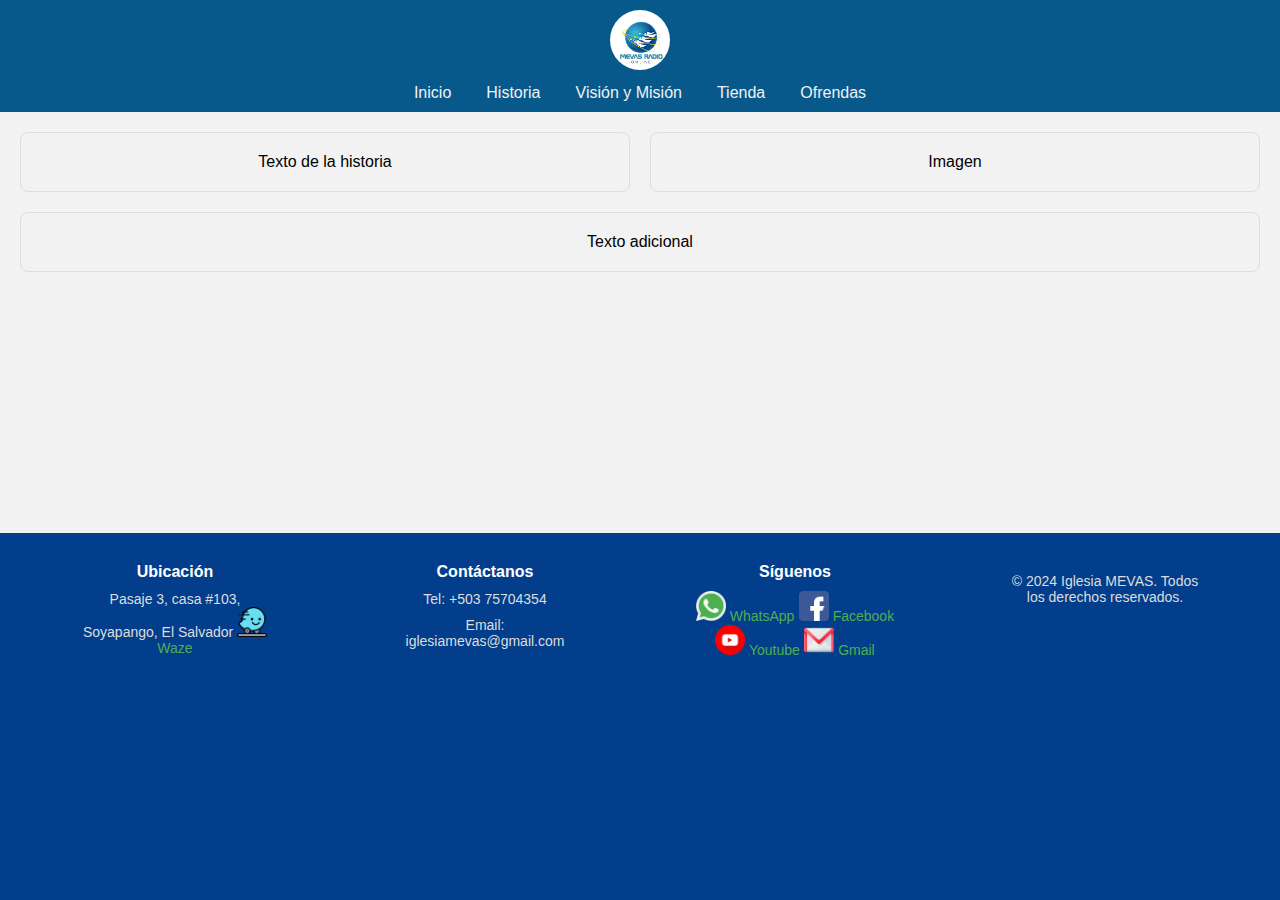
==== historia.html @ 092e1f60 "Add files via upload" ====
<!DOCTYPE html>
<html lang="es">
<head>
    <meta charset="UTF-8">
    <meta name="viewport" content="width=device-width, initial-scale=1.0">
    <title>MEVAS</title>
    <link rel="stylesheet" href="styles.css">
    <link rel="shortcut icon" type="x-icon" href="Logo2.png">
</head>

<header>
        <a href="index.html" class="logo">
            <img src="Logo.jpg" alt="Logo">
        </a>
    <div class="menu-container">
        <nav>
            <div class="menu-icon" onclick="toggleMenu()">☰</div> <!-- Ícono de hamburguesa -->
            <ul id="menu-items">
            <li><a href="index.html">Inicio</a></li>
            <li><a href="historia.html">Historia</a></li>
            <li><a href="vision.html">Visión y Misión</a></li>
            <li><a href="tienda.html">Tienda</a></li>
            <li><a href="ofrenda.html">Ofrendas</a></li>
            </ul>
        </nav>
    </div>
</header>

<body>
    <main>
        <section class="history-content">
            <div class="left-box">Texto de la historia</div>
            <div class="right-box">Imagen</div>
            <div class="bottom-box">Texto adicional</div>
        </section>
    </main>
    <script src="script.js"></script>
</body>

<footer>
    <div class="footer-section">
        <h3>Ubicación</h3>
        <p>Pasaje 3,  casa #103, Soyapango, El Salvador
            <!-- Enlace a Waze -->
            <a href="https://waze.com/ul/hd42w59287" target="_blank">
            <img src="waze.png" alt="Waze" style="width: 30px; height: 30px;">
            </a>
            <a href="https://waze.com/ul/hd42w59287" target="_blank">Waze</a></p>
        <!-- Vista previa de Google Maps -->
        <iframe
        src="https://www.google.com/maps/embed?pb=!1m18!1m12!1m3!1d3876.1732573975423!2d-89.1493637!3d13.7079542!2m3!1f0!2f0!3f0!3m2!1i1024!2i768!4f13.1!3m3!1m2!1s0x8f633761991201d7%3A0x871bffc3ca899f1a!2sIglesia%20Evang%C3%A9lica%20Voz%20de%20Alerta%20y%20Salvaci%C3%B3n%20(MEVAS)!5e0!3m2!1sen!2ssv!4v1728750182959!5m2!1sen!2ssv"
        width="300" height="200" style="border:0;" allowfullscreen="" loading="lazy"></iframe>
    </div>

    <div class="footer-section">
        <h3>Contáctanos</h3>
        <p>Tel: +503 75704354</p>
        <p>Email: iglesiamevas@gmail.com</p>
    </div>
    
    <div class="footer-section">
        <h3>Síguenos</h3>
        <ul class="social-links">
            <!-- Whatsapp -->
            <a href="https://wa.me/50375704354" target="_blank">
            <img src="whatsapp.png" alt="WhatsApp" style="width: 30px; height: 30px;">
            </a>
            <a href="https://wa.me/50375704354" target="_blank">WhatsApp</a>
            <!-- facebook -->
            <a href="https://www.facebook.com/share/HN82x992vMMz72yr/" target="_blank">
            <img src="facebook.png" alt="Facebook" style="width: 30px; height: 30px;">
            </a>
            <a href="https://www.facebook.com/share/HN82x992vMMz72yr/" target="_blank">Facebook</a>
            <!-- Youtube -->
            <a href="https://youtube.com/@radiomevas6724?si=h5XuF_xloyeEvJ9q" target="_blank">
            <img src="youtube (2).png" alt="Youtube" style="width: 30px; height: 30px;">
            </a>
            <a href="https://youtube.com/@radiomevas6724?si=h5XuF_xloyeEvJ9q" target="_blank">Youtube</a>
            <!-- Gmail -->
            <a href="https://mail.google.com/mail/u/0/#inbox" target="_blank">
            <img src="gmail.png" alt="Gmail" style="width: 30px; height: 30px;">
            </a>
            <a href="https://mail.google.com/mail/u/0/#inbox" target="_blank">Gmail</a>
        </ul>
    </div>
    <div class="footer-section">
        <p>&copy; 2024 Iglesia MEVAS. Todos los derechos reservados.</p>
    </div>
</footer>

</html>
---- styles.css ----
/* Código inicial de estilo */
* {
    margin: 0;
    padding: 0;
    box-sizing: border-box;
    font-family: Arial, sans-serif;
}

body {
    display: flex;
    flex-direction: column;
    min-height: 100vh;
    background-color: #F2F2F2; /* Color de fondo suave */
}

header {
    background-color: #07598C; /* Azul oscuro */
    padding: 10px;
    text-align: center;
    color: #fff; /* Color del texto blanco */
}

.logo img {
    width: 60px;
    height: 60px;
    border-radius: 50%;
    object-fit: cover;
    margin-bottom: 10px;
}

/* Menú de navegación */
nav ul {
    list-style: none;
    display: flex;
    justify-content: center;
    gap: 15px;
    flex-wrap: wrap;
}

nav ul li a {
    text-decoration: none;
    color: #F2F2F2; /* Color claro para enlaces */
    padding: 5px 10px;
    transition: background-color 0.3s; /* Transición suave */
}

nav ul li a:hover {
    background-color: #F2CC0F; /* Color amarillo al pasar el mouse */
    border-radius: 5px; /* Esquinas redondeadas */
}

.hero {
    background-color: #218DA6; /* Azul medio */
    padding: 50px;
    text-align: center;
    font-size: 24px;
    color: #fff; /* Color del texto blanco */
}

/* Secciones de imágenes */
.images, .extra-info {
    display: flex;
    justify-content: space-around;
    margin: 20px 0;
    flex-wrap: wrap;
}

.image, .box {
    background-color: #F2F2F2; /* Color de fondo suave para cajas */
    padding: 20px;
    text-align: center;
    width: 30%;
    border: 1px solid #ddd; /* Borde suave */
    border-radius: 8px; /* Esquinas redondeadas */
}

footer {
    background-color: #033E8C; /* Azul más oscuro */
    text-align: center;
    padding: 20px;
    color: #fff; /* Color del texto blanco */
    margin-top: auto;
}

/* Visión principal */
.vision-main {
    display: flex;
    justify-content: space-around;
    padding: 20px;
    flex-wrap: wrap;
}

.vision-main .image, .vision-main .content {
    background-color: #F2F2F2; /* Color de fondo suave para cajas */
    padding: 30px;
    width: 45%;
    border: 1px solid #ddd; /* Borde suave */
    border-radius: 8px; /* Esquinas redondeadas */
}

.vision-grid {
    display: flex;
    justify-content: space-around;
    margin: 20px 0;
    flex-wrap: wrap;
}

.vision-grid .box {
    background-color: #F2F2F2; /* Color de fondo suave para cajas */
    padding: 20px;
    width: 20%;
    text-align: center;
    border: 1px solid #ddd; /* Borde suave */
    border-radius: 8px; /* Esquinas redondeadas */
}

/* Sección de historia */
.history-content {
    display: grid;
    grid-template-columns: 1fr 1fr;
    gap: 20px;
    padding: 20px;
}

.left-box, .right-box, .bottom-box {
    background-color: #F2F2F2; /* Color de fondo suave para cajas */
    padding: 20px;
    text-align: center;
    border: 1px solid #ddd; /* Borde suave */
    border-radius: 8px; /* Esquinas redondeadas */
}

.left-box {
    grid-column: 1 / 2;
}

.right-box {
    grid-column: 2 / 3;
}

.bottom-box {
    grid-column: 1 / 3;
}

.ofrenda-content {
    display: flex;
    flex-direction: column;
    align-items: center;
    padding: 20px;
}

.ofrenda-content .title, .ofrenda-content .image {
    background-color: #F2F2F2; /* Color de fondo suave para cajas */
    padding: 20px;
    margin: 10px 0;
    width: 60%;
    text-align: center;
    border: 1px solid #ddd; /* Borde suave */
    border-radius: 8px; /* Esquinas redondeadas */
}

.cart-content {
    display: flex;
    flex-direction: column;
    align-items: center;
    padding: 50px;
    text-align: center;
}

.cart-content .cart-item {
    background-color: #F2F2F2; /* Color de fondo suave para cajas */
    padding: 20px;
    width: 60%;
    border: 1px solid #ddd; /* Borde suave */
    border-radius: 8px; /* Esquinas redondeadas */
}

.button {
    margin-top: 20px;
    padding: 10px 20px;
    background-color: #F2CC0F; /* Color amarillo */
    color: #333;
    text-decoration: none;
    border-radius: 5px;
    transition: background-color 0.3s; /* Transición suave */
}

.button:hover {
    background-color: #218DA6; /* Cambiar a azul medio al pasar el mouse */
}

/* Footer */
footer {
    background-color: #033E8C; /* Azul oscuro */
    color: #fff; /* Color del texto blanco */
    padding: 20px;
    display: flex;
    justify-content: space-around;
    flex-wrap: wrap;
    text-align: center;
}

.footer-section {
    margin: 10px;
    width: 100%;
    max-width: 200px;
}

.footer-section h3 {
    margin-bottom: 10px;
    font-size: 16px;
}

.footer-section p, .footer-section a {
    font-size: 14px;
    color: #ddd;
}

.footer-section a {
    text-decoration: none;
}

.footer-section a:hover {
    text-decoration: underline;
}

.social-links {
    list-style: none;
    padding: 0;
}

.social-links li {
    display: inline;
    margin-right: 10px;
}

footer p {
    margin-top: 10px;
    font-size: 12px;
}

footer .footer-section iframe {
    margin-top: 10px;
    border: 0;
    border-radius: 8px;
}

footer .footer-section a {
    color: #4CAF50; /* Cambia el color del enlace para hacerlo visible */
    text-decoration: none;
    font-size: 14px;
}

footer .footer-section a:hover {
    text-decoration: underline;
}

/* Paypal button */
.paypal-center {
    display: flex;
    justify-content: center;
    align-items: center;
    text-align: center;
    margin: 20px 0;
}

/* Media Queries para Responsividad */
@media (max-width: 768px) {
    .images, .extra-info, .vision-main, .vision-grid {
        flex-direction: column;
        align-items: center;
    }

    .image, .box, .vision-main .image, .vision-main .content, .vision-grid .box {
        width: 90%;
    }

    .history-content {
        grid-template-columns: 1fr;
    }

    .bottom-box {
        grid-column: 1;
    }

    .ofrenda-content .title, .ofrenda-content .image, .cart-content .cart-item {
        width: 90%;
    }

    nav ul {
        flex-direction: column;
        align-items: center;
    }
}

/* Estilos para el menú */
.menu-container {
    position: relative;
}

/* Ícono del menú hamburguesa */
.menu-icon {
    display: none;
    font-size: 24px;
    cursor: pointer;
    color: #033E8C; /* Usa uno de tus colores preferidos */
}

/* Menú de navegación */
nav ul {
    list-style: none;
    display: flex;
    justify-content: center;
    gap: 15px;
    flex-wrap: wrap;
}

nav ul li a {
    text-decoration: none;
    color:#F2F2F2;
    padding: 5px 10px;
}

/* Estilos para pantallas pequeñas */
@media (max-width: 768px) {
    /* Oculta el menú normal y muestra el ícono */
    nav ul {
        display: none;
        flex-direction: column;
        position: absolute;
        top: 40px;
        right: 0;
        background-color: #07598C;
        width: 200px;
        border-radius: 5px;
        padding: 10px;
        text-align: right;
    }

    /* Estilos del ícono de hamburguesa */
    .menu-icon {
        display: block;
    }

    /* Estilos para los enlaces del menú desplegable */
    nav ul li a {
        display: block;
        color: #F2F2F2; /* Color claro para resaltar */
        padding: 10px 0;
    }

    nav ul li a:hover {
        color: #F2CC0F;
    }
}
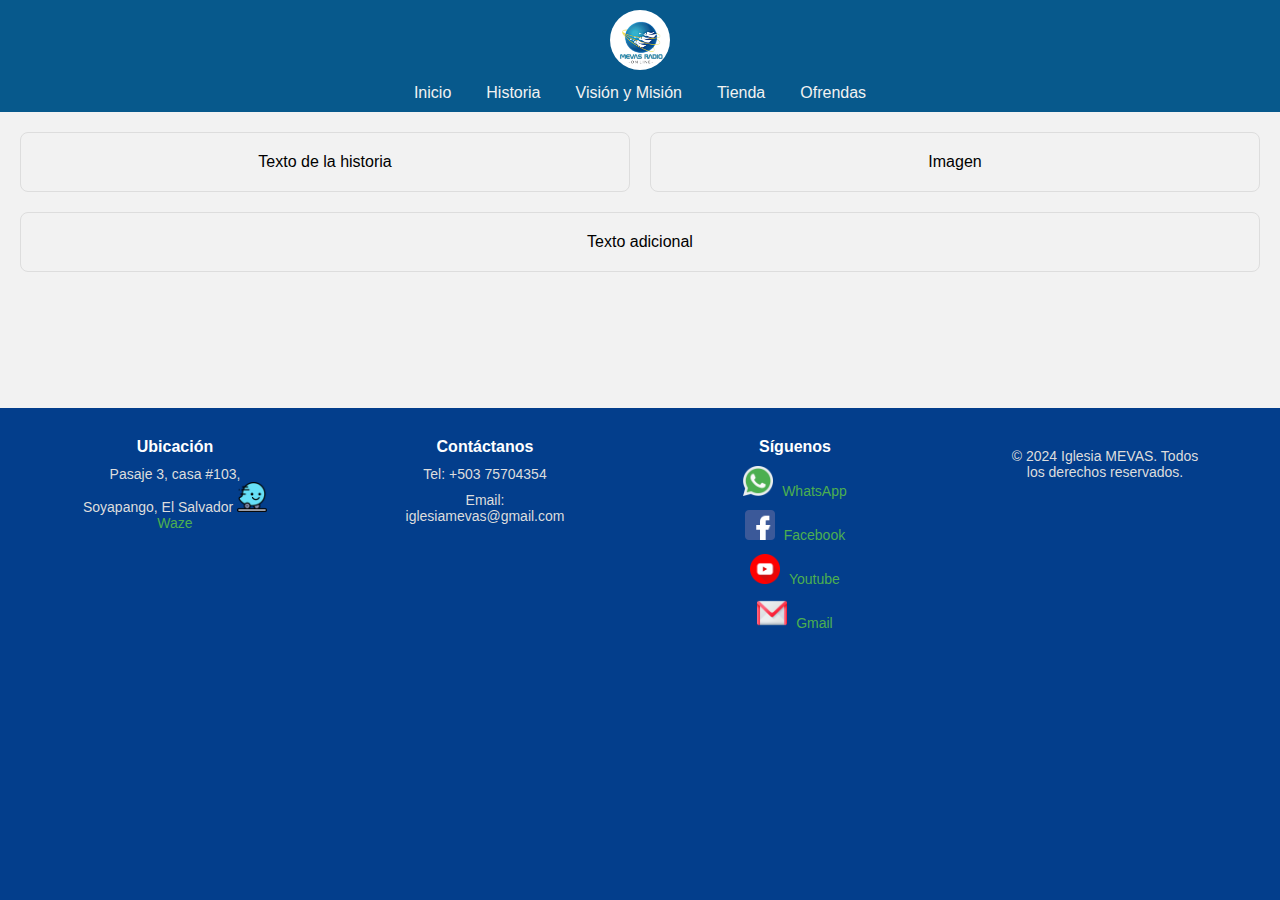
==== commit 08d2bbc4: "12!" ====
--- a/historia.html
+++ b/historia.html
@@ -9,21 +9,22 @@
 </head>
 
 <header>
-        <a href="index.html" class="logo">
-            <img src="Logo.jpg" alt="Logo">
-        </a>
+    <a href="index.html" class="logo">
+        <img src="Logo.jpg" alt="Logo">
+    </a>
     <div class="menu-container">
         <nav>
             <div class="menu-icon" onclick="toggleMenu()">☰</div> <!-- Ícono de hamburguesa -->
             <ul id="menu-items">
-            <li><a href="index.html">Inicio</a></li>
-            <li><a href="historia.html">Historia</a></li>
-            <li><a href="vision.html">Visión y Misión</a></li>
-            <li><a href="tienda.html">Tienda</a></li>
-            <li><a href="ofrenda.html">Ofrendas</a></li>
+                <li><a href="index.html">Inicio</a></li>
+                <li><a href="historia.html">Historia</a></li>
+                <li><a href="vision.html">Visión y Misión</a></li>
+                <li><a href="">Tienda</a></li>
+                <li><a href="https://www.paypal.com/ncp/payment/RFUDKUC75TN52" target="_blank" rel="noopener noreferrer"">Ofrendas</a></li>
             </ul>
         </nav>
     </div>
+    <script src="script.js"></script>
 </header>
 
 <body>
@@ -34,7 +35,6 @@
             <div class="bottom-box">Texto adicional</div>
         </section>
     </main>
-    <script src="script.js"></script>
 </body>
 
 <footer>
@@ -49,7 +49,7 @@
         <!-- Vista previa de Google Maps -->
         <iframe
         src="https://www.google.com/maps/embed?pb=!1m18!1m12!1m3!1d3876.1732573975423!2d-89.1493637!3d13.7079542!2m3!1f0!2f0!3f0!3m2!1i1024!2i768!4f13.1!3m3!1m2!1s0x8f633761991201d7%3A0x871bffc3ca899f1a!2sIglesia%20Evang%C3%A9lica%20Voz%20de%20Alerta%20y%20Salvaci%C3%B3n%20(MEVAS)!5e0!3m2!1sen!2ssv!4v1728750182959!5m2!1sen!2ssv"
-        width="300" height="200" style="border:0;" allowfullscreen="" loading="lazy"></iframe>
+        width="225" height="325" style="border:0;" allowfullscreen="" loading="lazy"></iframe>
     </div>
 
     <div class="footer-section">
@@ -62,27 +62,36 @@
         <h3>Síguenos</h3>
         <ul class="social-links">
             <!-- Whatsapp -->
-            <a href="https://wa.me/50375704354" target="_blank">
-            <img src="whatsapp.png" alt="WhatsApp" style="width: 30px; height: 30px;">
-            </a>
-            <a href="https://wa.me/50375704354" target="_blank">WhatsApp</a>
-            <!-- facebook -->
-            <a href="https://www.facebook.com/share/HN82x992vMMz72yr/" target="_blank">
-            <img src="facebook.png" alt="Facebook" style="width: 30px; height: 30px;">
-            </a>
-            <a href="https://www.facebook.com/share/HN82x992vMMz72yr/" target="_blank">Facebook</a>
+            <li>
+                <a href="https://wa.me/50375704354" target="_blank">
+                    <img src="whatsapp.png" alt="WhatsApp" style="width: 30px; height: 30px;">
+                </a>
+                <a href="https://wa.me/50375704354" target="_blank">WhatsApp</a>
+            </li>
+            <!-- Facebook -->
+            <li>
+                <a href="https://www.facebook.com/share/HN82x992vMMz72yr/" target="_blank">
+                    <img src="facebook.png" alt="Facebook" style="width: 30px; height: 30px;">
+                </a>
+                <a href="https://www.facebook.com/share/HN82x992vMMz72yr/" target="_blank">Facebook</a>
+            </li>
             <!-- Youtube -->
-            <a href="https://youtube.com/@radiomevas6724?si=h5XuF_xloyeEvJ9q" target="_blank">
-            <img src="youtube (2).png" alt="Youtube" style="width: 30px; height: 30px;">
-            </a>
-            <a href="https://youtube.com/@radiomevas6724?si=h5XuF_xloyeEvJ9q" target="_blank">Youtube</a>
+            <li>
+                <a href="https://youtube.com/@radiomevas6724?si=h5XuF_xloyeEvJ9q" target="_blank">
+                    <img src="youtube (2).png" alt="Youtube" style="width: 30px; height: 30px;">
+                </a>
+                <a href="https://youtube.com/@radiomevas6724?si=h5XuF_xloyeEvJ9q" target="_blank">Youtube</a>
+            </li>
             <!-- Gmail -->
-            <a href="https://mail.google.com/mail/u/0/#inbox" target="_blank">
-            <img src="gmail.png" alt="Gmail" style="width: 30px; height: 30px;">
-            </a>
-            <a href="https://mail.google.com/mail/u/0/#inbox" target="_blank">Gmail</a>
+            <li>
+                <a href="mailto:custodioisaac074@gmail.com?subject=Consulta&body=Hola,%20quisiera%20saber%20más%20sobre..." target="_blank">
+                    <img src="gmail.png" alt="Gmail" style="width: 30px; height: 30px;">
+                </a>
+                <a href="mailto:custodioisaac074@gmail.com?subject=Consulta&body=Hola,%20quisiera%20saber%20más%20sobre..." target="_blank">Gmail</a>
+            </li>
         </ul>
     </div>
+    
     <div class="footer-section">
         <p>&copy; 2024 Iglesia MEVAS. Todos los derechos reservados.</p>
     </div>
--- a/styles.css
+++ b/styles.css
@@ -230,8 +230,12 @@
 }
 
 .social-links li {
-    display: inline;
-    margin-right: 10px;
+    margin-bottom: 10px; /* Espaciado entre los elementos */
+}
+
+.social-links img {
+    display: inline-block; /* Asegura que la imagen esté en línea con el texto */
+    margin-right: 5px; /* Espacio entre la imagen y el texto */
 }
 
 footer p {
@@ -263,6 +267,8 @@
     text-align: center;
     margin: 20px 0;
 }
+
+
 
 /* Media Queries para Responsividad */
 @media (max-width: 768px) {
@@ -303,7 +309,7 @@
     display: none;
     font-size: 24px;
     cursor: pointer;
-    color: #033E8C; /* Usa uno de tus colores preferidos */
+    color: #F2F2F2; /* Usa uno de tus colores preferidos */
 }
 
 /* Menú de navegación */
@@ -353,3 +359,70 @@
         color: #F2CC0F;
     }
 }
+
+/*Carrusel*/
+/* Contenedor del carrusel */
+.carousel {
+    position: relate;
+    max-width: 100%;
+    overflow: hidden;
+}
+
+/* Contenedor de imágenes del carrusel */
+.carousel-images {
+    display: flex;
+    transition: transform 0.5s ease;
+}
+
+/* Cada imagen */
+.carousel-images img {
+    width: 100%;
+    display: block;
+}
+
+/* Botones de navegación */
+.carousel-button {
+    position: absolute;
+    top: 50%;
+    transform: translateY(-50%);
+    background-color: rgba(0, 0, 0, 0.5);
+    color: white;
+    border: none;
+    padding: 5px;
+    cursor: pointer;
+}
+
+.carousel-button.prev {
+    left: 50px;
+}
+
+.carousel-button.next {
+    right: 100px;
+}
+
+/* Responsivo */
+@media (max-width: 768px) {
+    .carousel-button {
+        padding: 8px;
+    }
+}
+
+.carousel {
+    width: 100%;
+    max-width: 175px; /* Ajusta el tamaño máximo del carrusel */
+    overflow: hidden;
+    position: relative;
+    margin: 0 auto;
+}
+
+.carousel-images {
+    display: flex;
+    transition: transform 1s ease;
+    width: 100%;
+}
+
+.carousel-images img {
+    width: 100%;
+    flex-shrink: 0;
+}
+
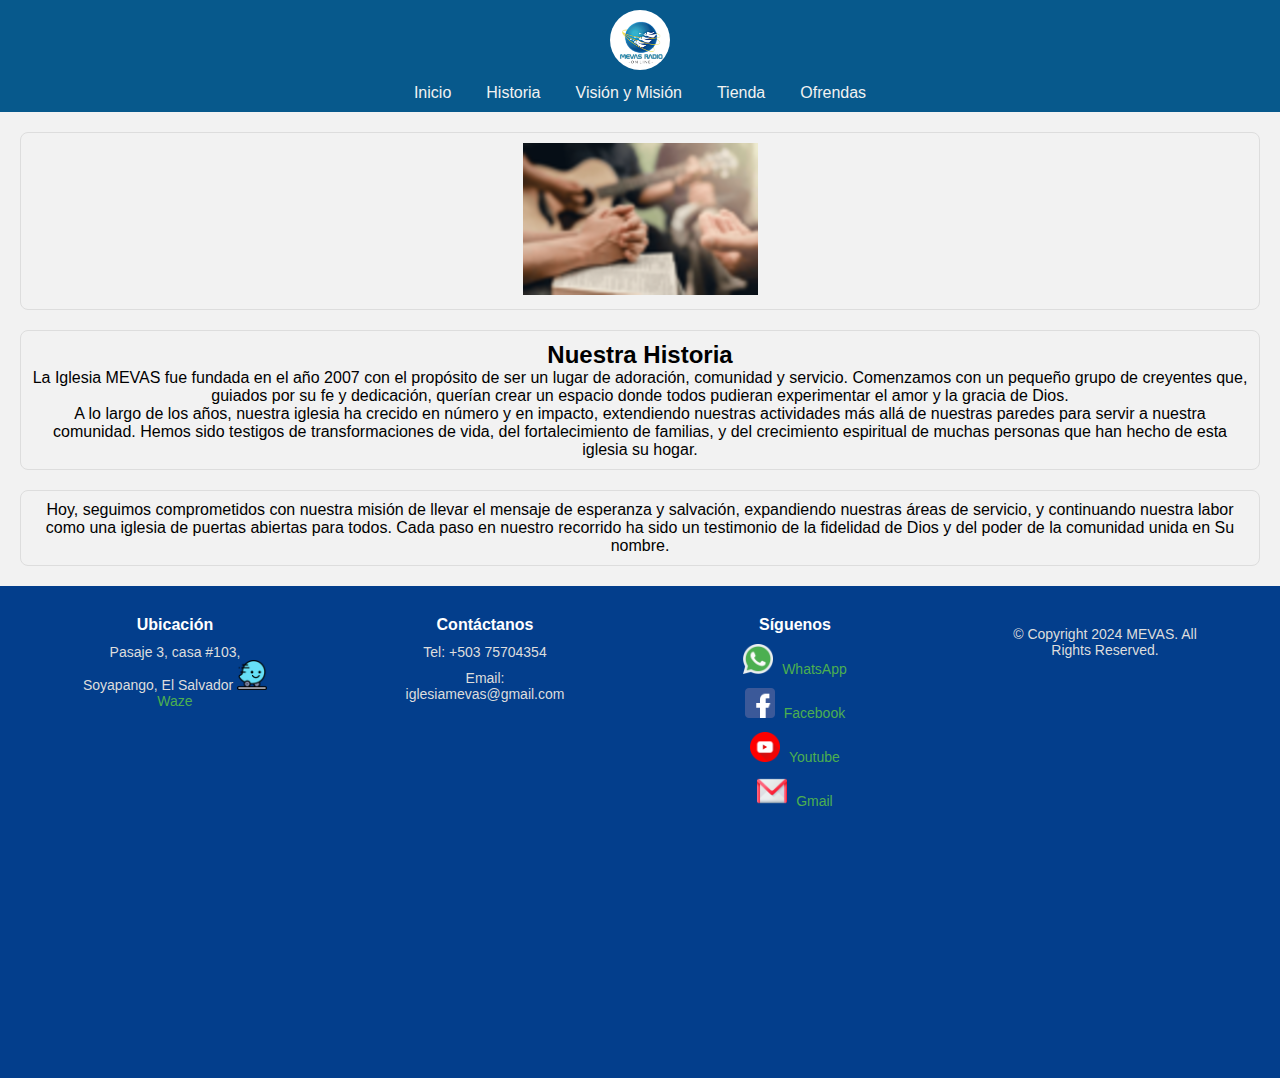
==== commit 60b94e67: "13!" ====
--- a/historia.html
+++ b/historia.html
@@ -30,12 +30,25 @@
 <body>
     <main>
         <section class="history-content">
-            <div class="left-box">Texto de la historia</div>
-            <div class="right-box">Imagen</div>
-            <div class="bottom-box">Texto adicional</div>
+
+            <div class="right-box">
+                <img src="Historia.png">
+            </div>
+
+            <div class="left-box">
+                <h2>Nuestra Historia</h2>
+                <p>La Iglesia MEVAS fue fundada en el año 2007 con el propósito de ser un lugar de adoración, comunidad y servicio. Comenzamos con un pequeño grupo de creyentes que, guiados por su fe y dedicación, querían crear un espacio donde todos pudieran experimentar el amor y la gracia de Dios.</p>
+                <p>A lo largo de los años, nuestra iglesia ha crecido en número y en impacto, extendiendo nuestras actividades más allá de nuestras paredes para servir a nuestra comunidad. Hemos sido testigos de transformaciones de vida, del fortalecimiento de familias, y del crecimiento espiritual de muchas personas que han hecho de esta iglesia su hogar.</p>
+            </div>
+
+            <div class="left-box">
+                <p>Hoy, seguimos comprometidos con nuestra misión de llevar el mensaje de esperanza y salvación, expandiendo nuestras áreas de servicio, y continuando nuestra labor como una iglesia de puertas abiertas para todos. Cada paso en nuestro recorrido ha sido un testimonio de la fidelidad de Dios y del poder de la comunidad unida en Su nombre.</p>
+            </div>
+
         </section>
     </main>
 </body>
+
 
 <footer>
     <div class="footer-section">
@@ -93,7 +106,7 @@
     </div>
     
     <div class="footer-section">
-        <p>&copy; 2024 Iglesia MEVAS. Todos los derechos reservados.</p>
+        <p>&copy; Copyright 2024 MEVAS. All Rights Reserved.</p>
     </div>
 </footer>
 
--- a/styles.css
+++ b/styles.css
@@ -123,19 +123,19 @@
 }
 
 .left-box, .right-box, .bottom-box {
-    background-color: #F2F2F2; /* Color de fondo suave para cajas */
-    padding: 20px;
+    background-color: hsl(0, 0%, 95%); /* Color de fondo suave para cajas */
+    padding: 10px;
     text-align: center;
     border: 1px solid #ddd; /* Borde suave */
     border-radius: 8px; /* Esquinas redondeadas */
 }
 
 .left-box {
-    grid-column: 1 / 2;
+    grid-column: 1 / 3;
 }
 
 .right-box {
-    grid-column: 2 / 3;
+    grid-column: 1 / 3;
 }
 
 .bottom-box {
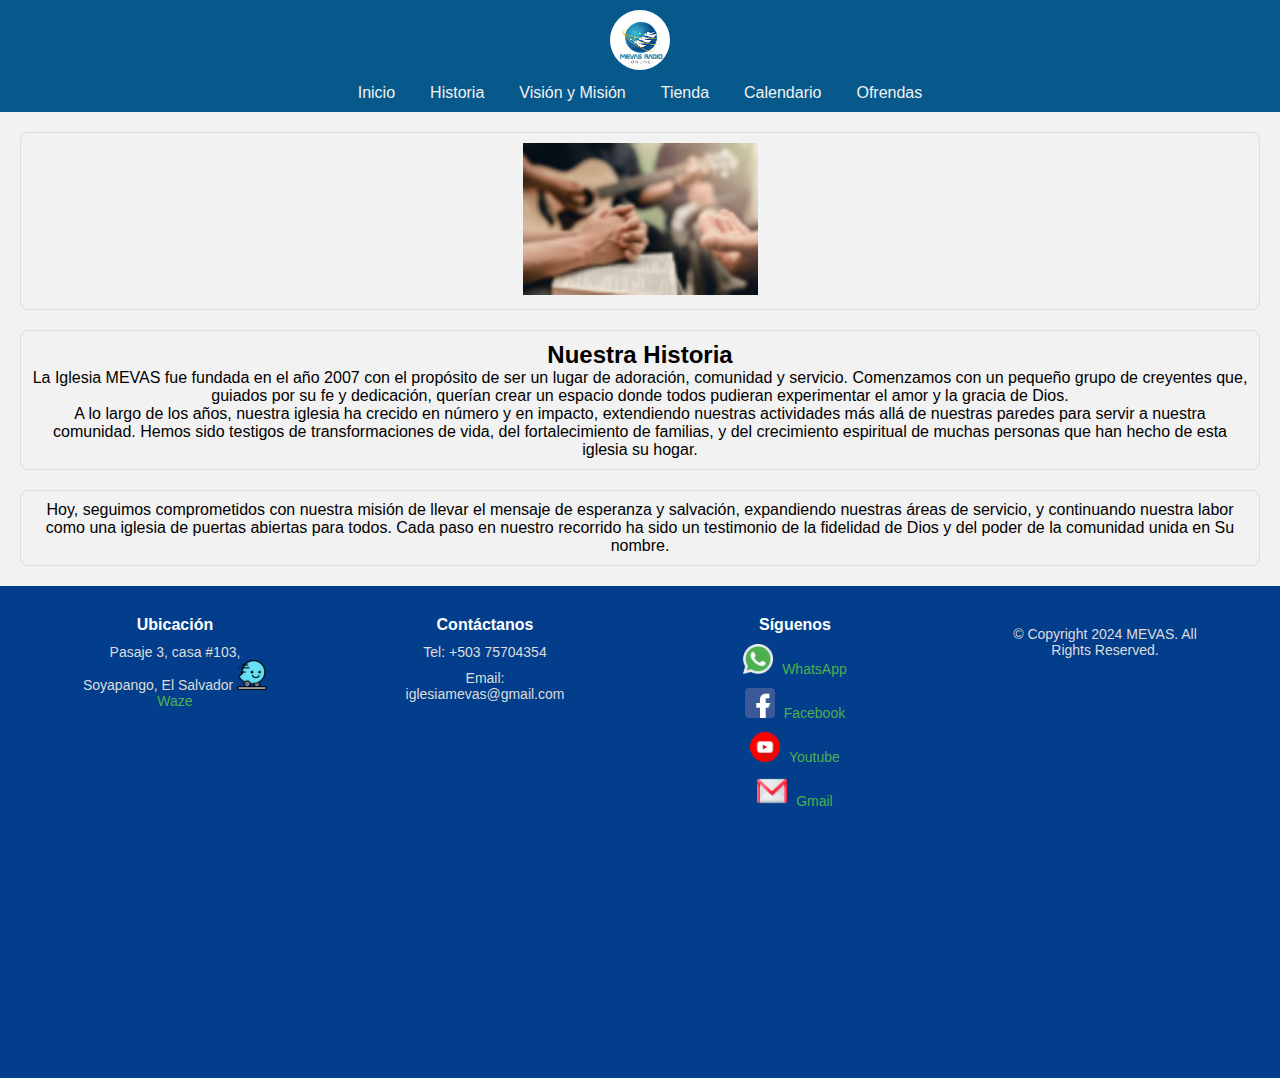
==== commit 1c29362a: "14!" ====
--- a/historia.html
+++ b/historia.html
@@ -5,13 +5,14 @@
     <meta name="viewport" content="width=device-width, initial-scale=1.0">
     <title>MEVAS</title>
     <link rel="stylesheet" href="styles.css">
-    <link rel="shortcut icon" type="x-icon" href="Logo2.png">
+    <link rel="shortcut icon" type="x-icon" href="Logo.jpg">
 </head>
 
 <header>
     <a href="index.html" class="logo">
         <img src="Logo.jpg" alt="Logo">
     </a>
+
     <div class="menu-container">
         <nav>
             <div class="menu-icon" onclick="toggleMenu()">☰</div> <!-- Ícono de hamburguesa -->
@@ -20,7 +21,8 @@
                 <li><a href="historia.html">Historia</a></li>
                 <li><a href="vision.html">Visión y Misión</a></li>
                 <li><a href="">Tienda</a></li>
-                <li><a href="https://www.paypal.com/ncp/payment/RFUDKUC75TN52" target="_blank" rel="noopener noreferrer"">Ofrendas</a></li>
+                <li><a href="https://calendarioiglesiamevas.netlify.app" target="_blank" rel="noopener noreferrer"">Calendario</a></li>
+                <li><a href="https://www.paypal.com/ncp/payment/RFUDKUC75TN52" target="_blank" rel="noopener noreferrer">Ofrendas</a></li>
             </ul>
         </nav>
     </div>
